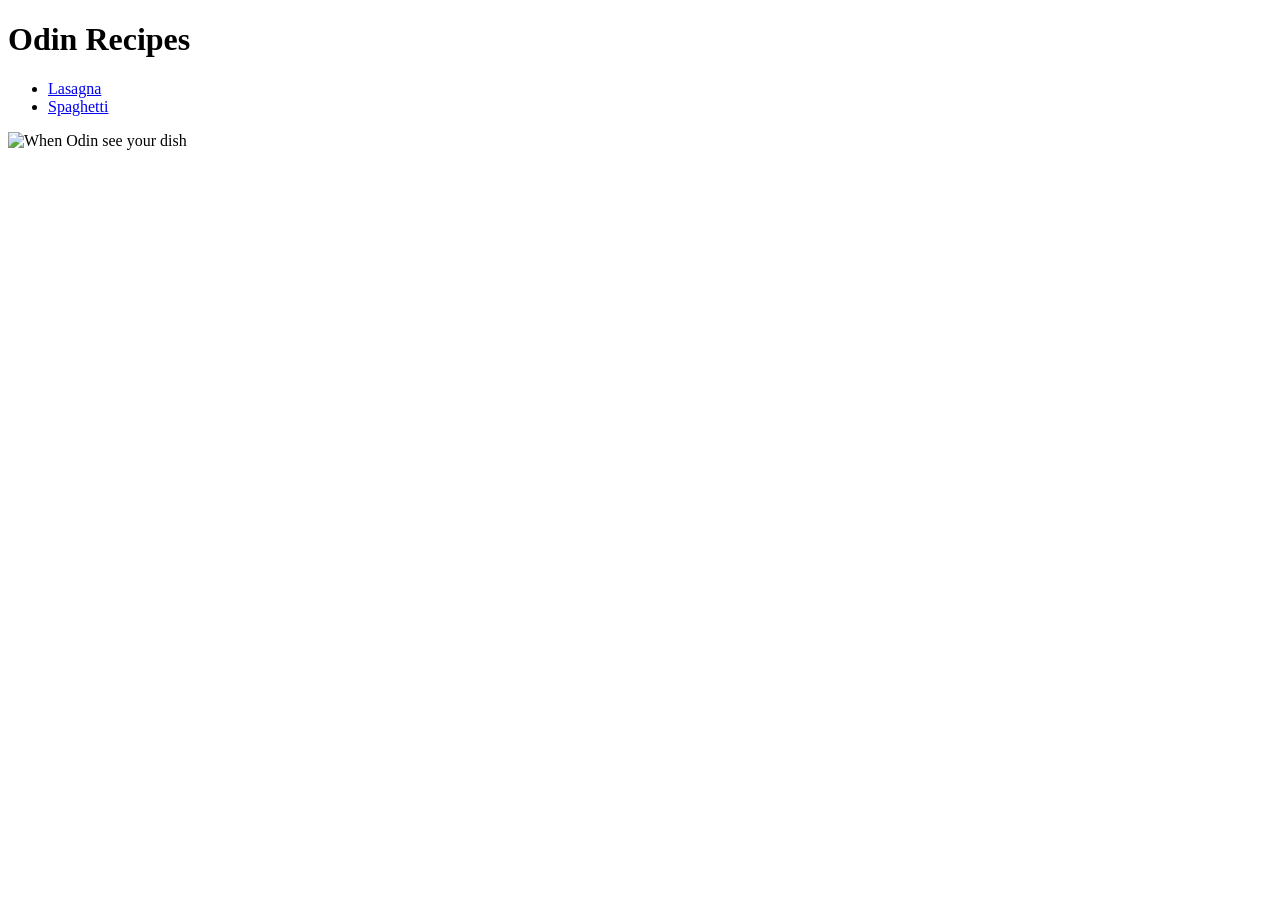
==== index.html @ 71b45534 "Recipes: Lasagna and spaghetti" ====
<!DOCTYPE html>
<html lang="en">
<head>
    <meta charset="UTF-8">
    <meta name="viewport" content="width=device-width, initial-scale=1.0">
    <title>Odin Recipes</title>
</head>
<body>
    <h1>Odin Recipes</h1>
    <ul>
        <li><a href="./recipes/lasagna.html">Lasagna</a></li>
        <li><a href="./recipes/spaghetti.html">Spaghetti</a></li>
    </ul>
    <img src="https://ocdn.eu/images/pulscms/OGY7MDA_/3b00d297-5292-4fde-a047-88491def36bb.png" alt="When Odin see your dish">
</body>
</html>
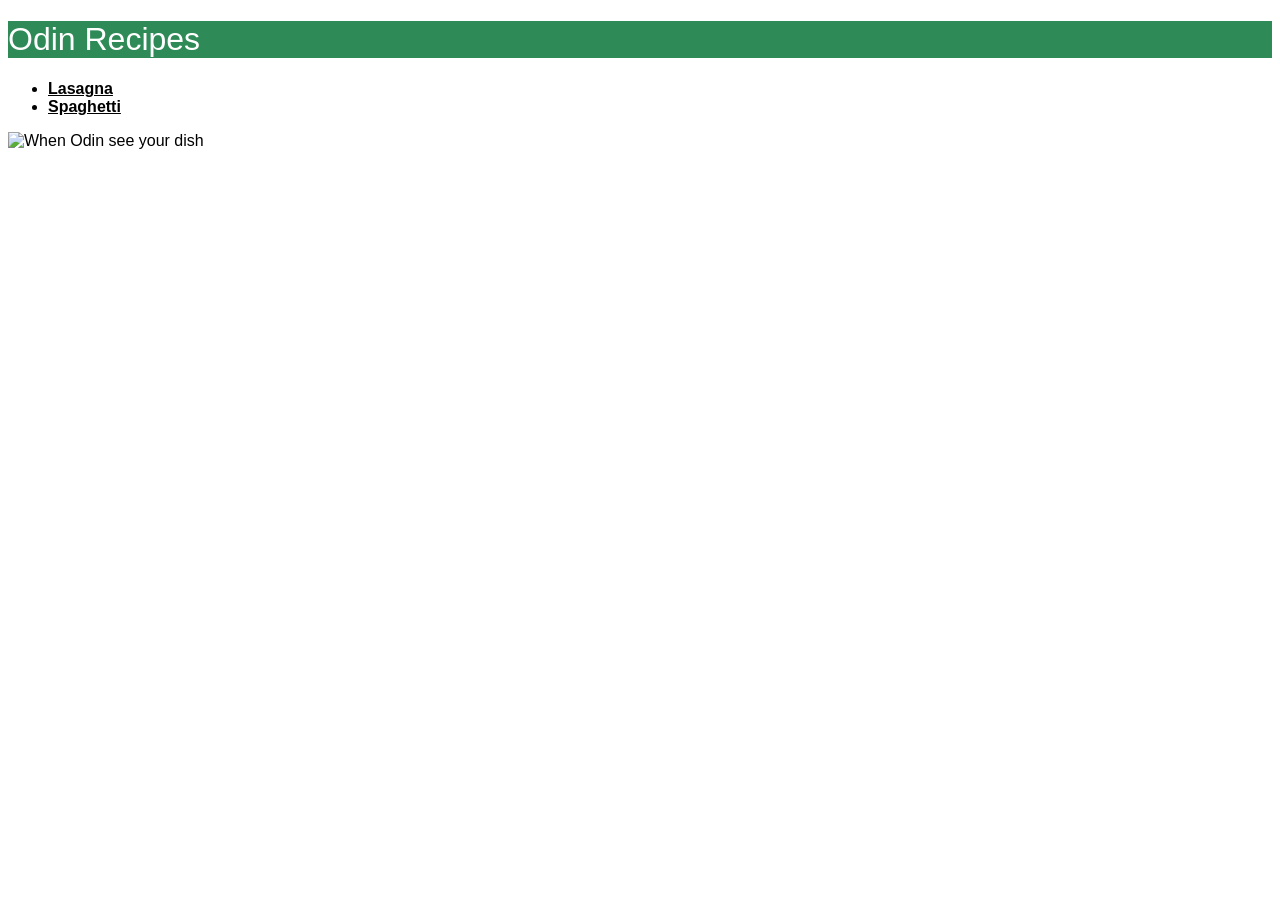
==== commit 11dd28b0: "Change font and add some color" ====
--- a/index.html
+++ b/index.html
@@ -4,6 +4,7 @@
     <meta charset="UTF-8">
     <meta name="viewport" content="width=device-width, initial-scale=1.0">
     <title>Odin Recipes</title>
+    <link rel="stylesheet" href="style.css">
 </head>
 <body>
     <h1>Odin Recipes</h1>
--- a/style.css
+++ b/style.css
@@ -0,0 +1,14 @@
+* {
+    font-family: Arial, Helvetica, sans-serif;
+}
+
+h1 {
+    color: white;
+    background-color: seagreen;
+    font-weight: lighter;
+}
+
+a {
+    color: black;
+    font-weight: bolder;
+}
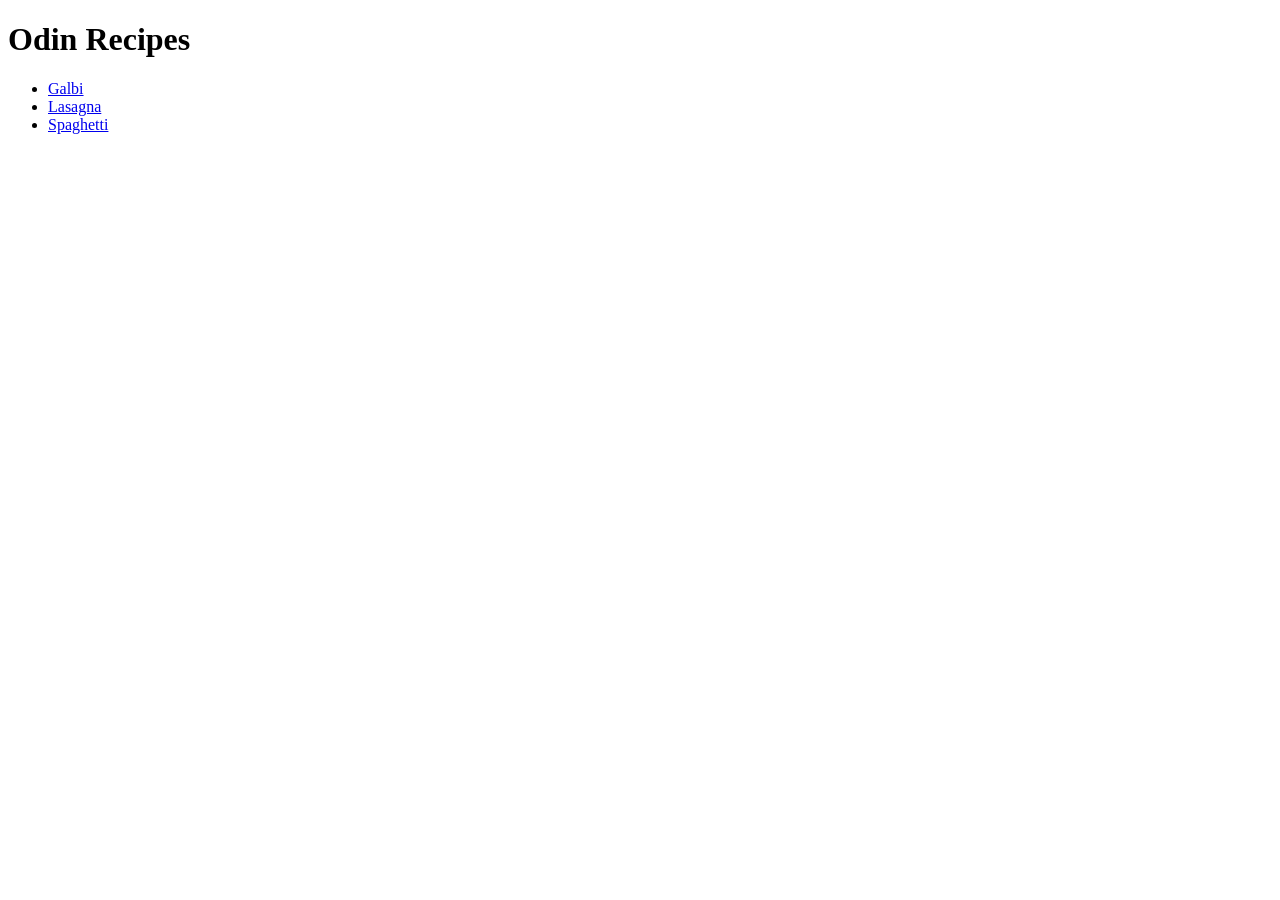
==== commit 06316cc0: "Add galbi, lasagna, spaghetti recipe." ====
--- a/index.html
+++ b/index.html
@@ -4,14 +4,13 @@
     <meta charset="UTF-8">
     <meta name="viewport" content="width=device-width, initial-scale=1.0">
     <title>Odin Recipes</title>
-    <link rel="stylesheet" href="style.css">
 </head>
 <body>
     <h1>Odin Recipes</h1>
     <ul>
-        <li><a href="./recipes/lasagna.html">Lasagna</a></li>
-        <li><a href="./recipes/spaghetti.html">Spaghetti</a></li>
+        <li><a href="recipes/galbi.html">Galbi</a></li>
+        <li><a href="recipes/lasagna.html">Lasagna</a></li>
+        <li><a href="recipes/spaghetti.html">Spaghetti</a></li>
     </ul>
-    <img src="https://ocdn.eu/images/pulscms/OGY7MDA_/3b00d297-5292-4fde-a047-88491def36bb.png" alt="When Odin see your dish">
 </body>
 </html>
